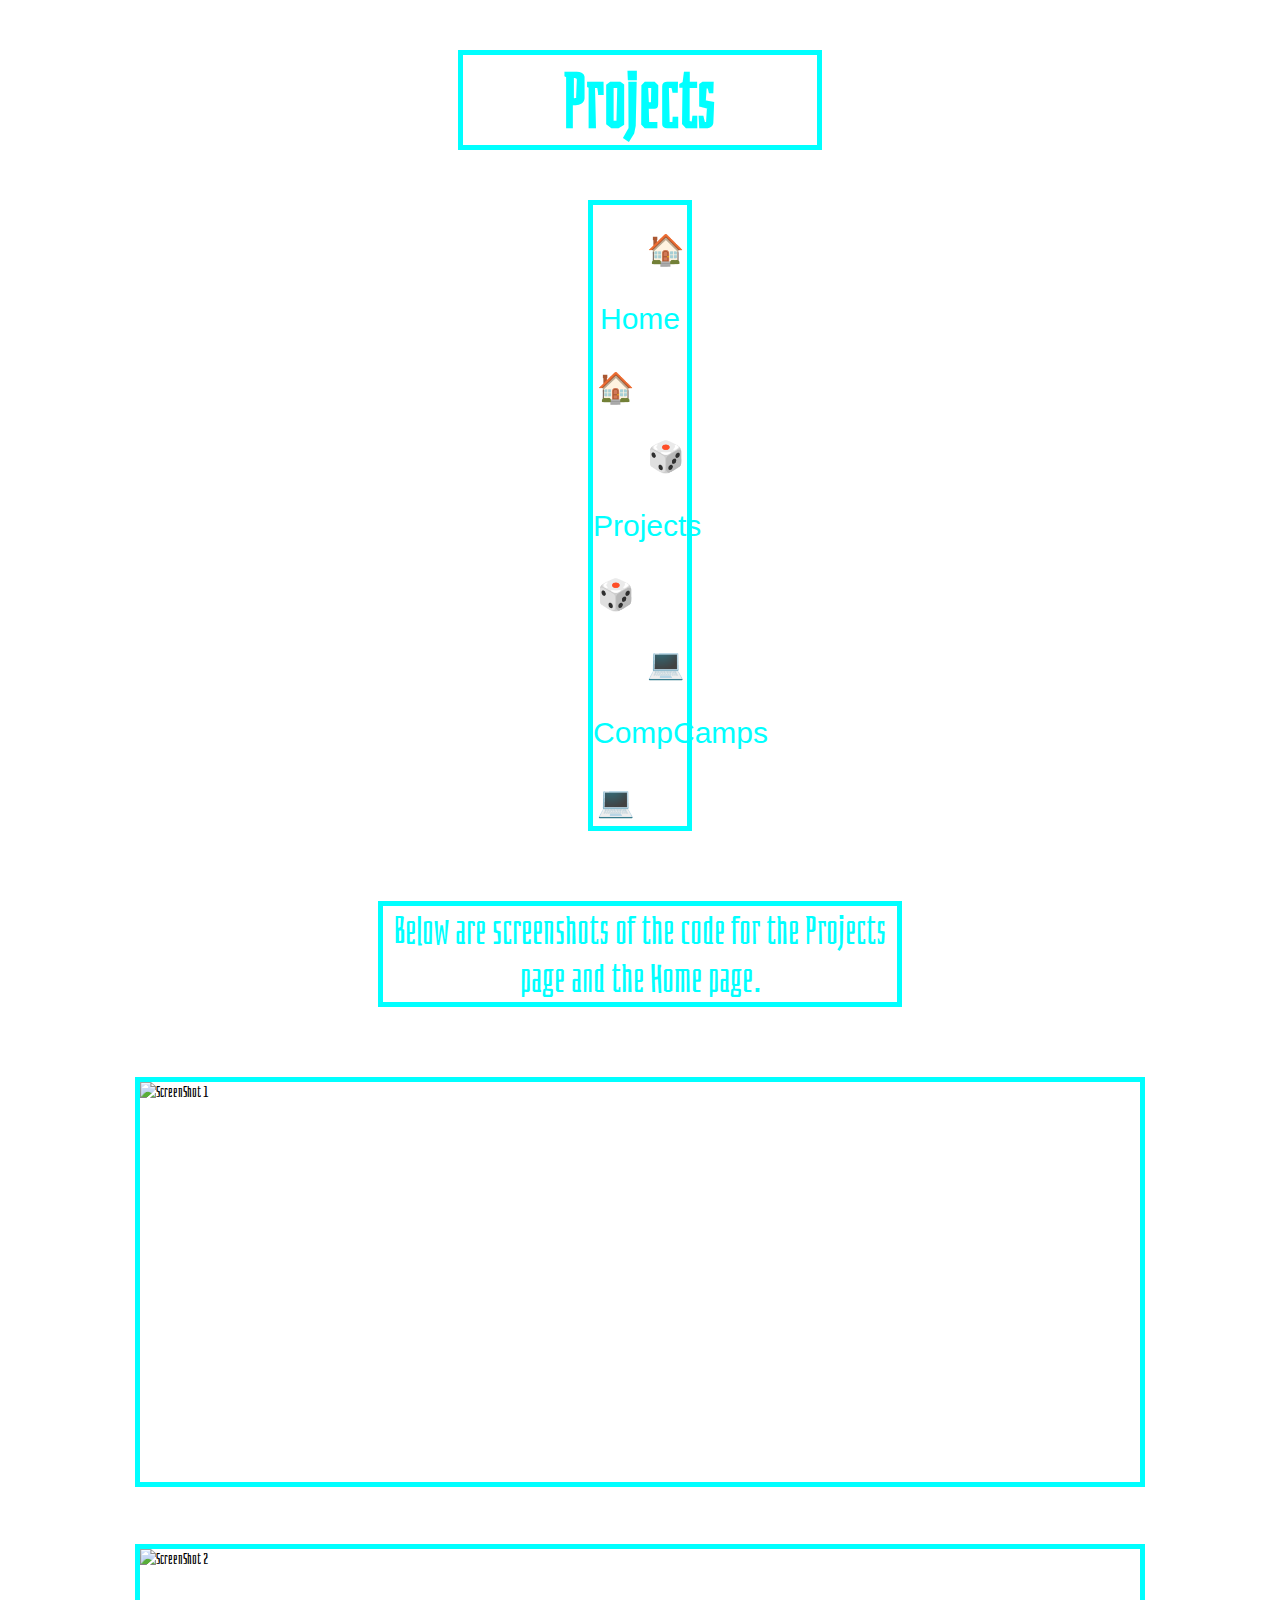
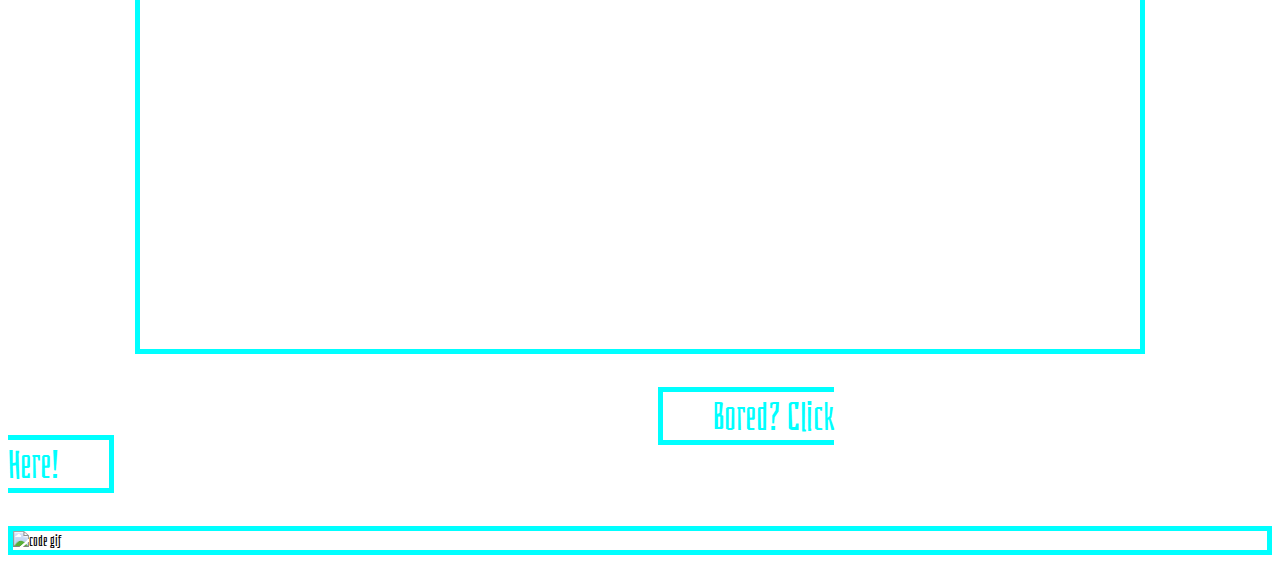
==== projects.html @ 3ed0b966 "Add files via upload" ====
<!DOCTYPE html>
<html lang="en" dir="ltr">
  <head>
    <meta charset="utf-8">
    <link href="https://use.fontawesome.com/releases/v5.6.3/css/all.css" rel="stylesheet" integrity="sha384-UHRtZLI+pbxtHCWp1t77Bi1L4ZtiqrqD80Kn4Z8NTSRyMA2Fd33n5dQ8lWUE00s/" crossorigin="anonymous">
    <link rel="stylesheet" href="stylesheet.css">
  <link href="https://fonts.googleapis.com/css?family=Bahianita&display=swap" rel="stylesheet">
  <link href="https://fonts.googleapis.com/css?family=Orbitron&display=swap" rel="stylesheet">
  <link href="https://fonts.googleapis.com/css?family=Dosis&display=swap" rel="stylesheet">

  </head>
<body>
<h1 class="title"><i class="fas fa-power-off"> </i>  Projects  <i class="fas fa-power-off"></i> </h1>
<div class="nav">
<ul class="navbar">
  <li class="navlink"><a href="index.html" target="_blank">🏠 Home 🏠</a></li>
  <li class="navlink"><a href="projects.html" target="_blank">🎲 Projects 🎲</a></li>
  <li class="navlink"><a href="https://compcamps.com/" target="_blank">💻 CompCamps 💻</a></li>
</ul>
</div>

<p class="paragraph2">Below are screenshots of the code for the Projects page and the Home page.</p>

<img class="img_me2" src="images/Capture.PNG" alt="ScreenShot 1">
<br>
<br>
<br>
<img class="img_me2" src="images/Capture2.PNG" alt="ScreenShot 2">
<br>
<br>
<a href="narutorun.html" class="paragraph3">Bored? Click Here!</a>
<br>
<br>
<br>
<img class="gif" src="images/th2.gif" alt="code gif">

</body>
</html>
---- stylesheet.css ----
body{
    background-image: url("images/thM9VR1R1B.jpg");
  font-family: 'Bahianita', cursive;
}

.nav{
text-align: center;
color: aqua;
background-repeat: no-repeat;
background-size: cover;
}

.navbar{
  color: aqua;
  font-size: 10px;
  list-style: none;
  margin: 50px 580px;
  border: 5px solid aqua;
  padding: 0px;
  background-repeat: no-repeat;
  background-size: cover;
  font-family: 'Russo One', sans-serif;
}

.title{
  font-size: 75px;
  text-align: center;
  color: aqua;
  background-image: url("images/strange.gif");
  margin:  50px 450px;
  border-style: solid;
  border-width: 5px;
  border-color: aqua;
}

.paragraph{
  font-size: 40px;
  color: aqua;
  text-align: center;
  text-decoration-style: solid;
  border-style: solid;
  border-width: 5px;
  border-color: aqua;
  background-image: url("images/strange.gif");
  margin:  70px 100px;
}

.navlink{
  font-size: 60px;
  text-align: center;
  background-image: url("images/thWPDZ2DXK.jpg");
  background-repeat: no-repeat;
  background-size: cover;
  color: aqua;
  font-family: 'Russo One', sans-serif;
}

a{
  text-decoration: none;
  color: aqua;
  font-size: 30px;
  padding: 0 50px;
}

.img_me{
  width: 1px;
  display: block;
  margin: 0 auto;
}

.helplink{
  font-size: 40px;
  color: aqua;
  text-align: center;
  text-decoration-style: solid;
  border-style: solid;
  border-width: 5px;
  border-color: aqua;
  background-image: url("images/strange.gif");
  margin:  50px 470px;
}

.atli{
  text-align: center;
  color: aqua;
  background-image: url("images/thWPDZ2DXK.jpg");
  margin:  50px 580px;
  border-style: solid;
  border-width: 5px;
  border-color: aqua;
  background-repeat: no-repeat;
  background-size: cover;
  padding: 0px;
}

.atli a{
  color: #5AFFFF;
}

.gif{
  border-color: aqua;
  border-width: 5px;
  border-style: solid;
  display: block;
  margin: 0 auto;
}

.title2{
  font-size: 40px;
  text-align: center;
  color: aqua;
  background-image: url("images/strange.gif");
  margin:  50px 400px;
  border-style: solid;
  border-width: 5px;
  border-color: aqua;
}

.note{
  color: white;
  font-size: 18px;
  text-align: center;
}

.img_me2{
  width:  1000px;
  height: 400px;
  display: block;
  margin: 0 auto;
  border-color: aqua;
  border-width: 5px;
  border-style: solid;
}

.helplink2{
  font-size: 40px;
  color: aqua;
  text-align: center;
  text-decoration-style: solid;
  border-style: solid;
  border-width: 5px;
  border-color: aqua;
  background-image: url("images/strange.gif");
  margin:  70px 550px;
}

.paragraph1{
  color: aqua;
  font-size: 40px;
  text-align: center;
  border-style: solid;
  border-width: 5px;
  border-color: aqua;
  background-image: url("images/thWPDZ2DXK.jpg");
  margin:  70px 385px;
}

.navlink2{
  font-size: 60px;
  text-align: center;
  background-image: url("images/thWPDZ2DXK.jpg");
  background-repeat: no-repeat;
  background-size: cover;
  color: aqua;
  font-family: 'Russo One', sans-serif;
  margin: 50px 580px;
  border: 5px solid aqua;
  padding: 0px;
  background-repeat: no-repeat;
  background-size: cover;
  list-style-type: none;
}

.atom{
  font-size: 40px;
  color: aqua;
  text-align: center;
  text-decoration-style: solid;
  margin:  70px 100px;
}

.paragraph2{
  font-size: 40px;
  color: aqua;
  text-align: center;
  text-decoration-style: solid;
  border-style: solid;
  border-width: 5px;
  border-color: aqua;
  background-image: url("images/strange.gif");
  margin:  70px 370px;
}

.paragraph3{
  font-size: 40px;
  color: aqua;
  text-align: center;
  text-decoration-style: solid;
  border-style: solid;
  border-width: 5px;
  border-color: aqua;
  background-image: url("images/strange.gif");
  margin:  70px 650px;
}
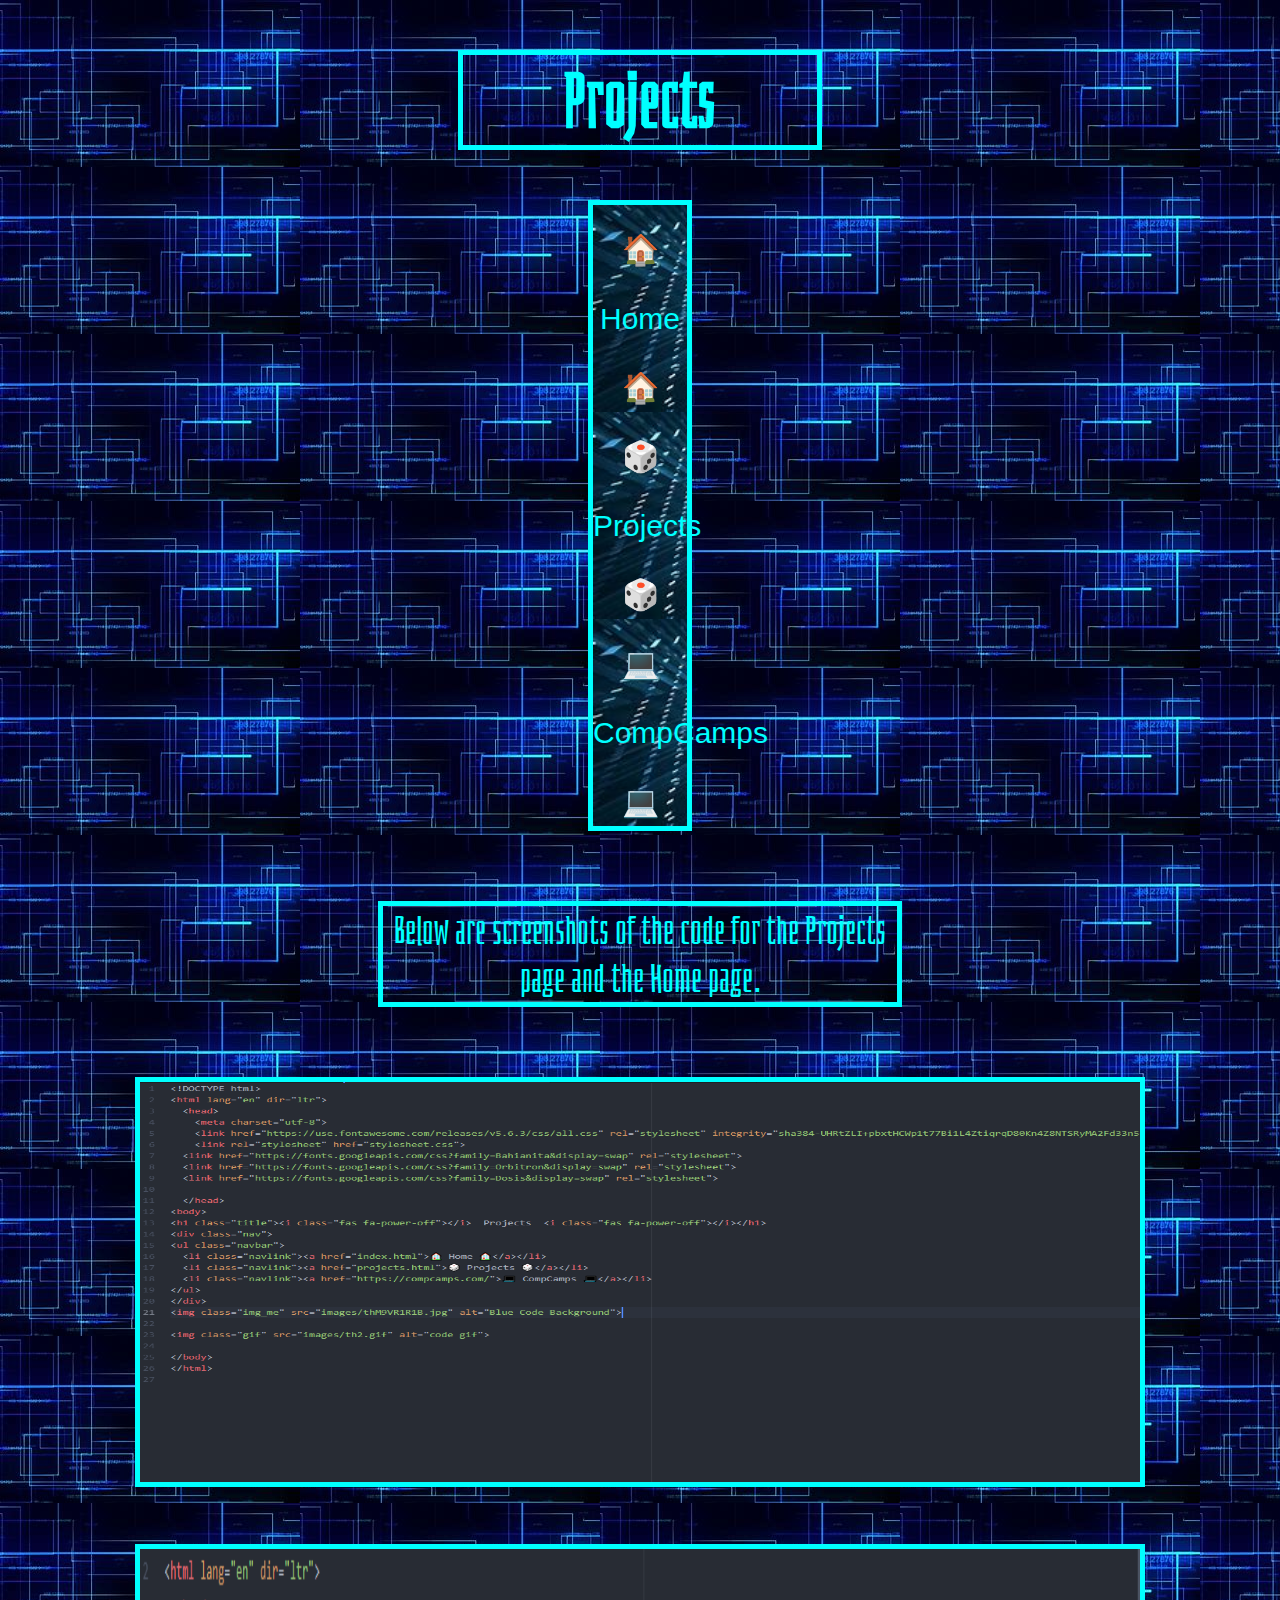
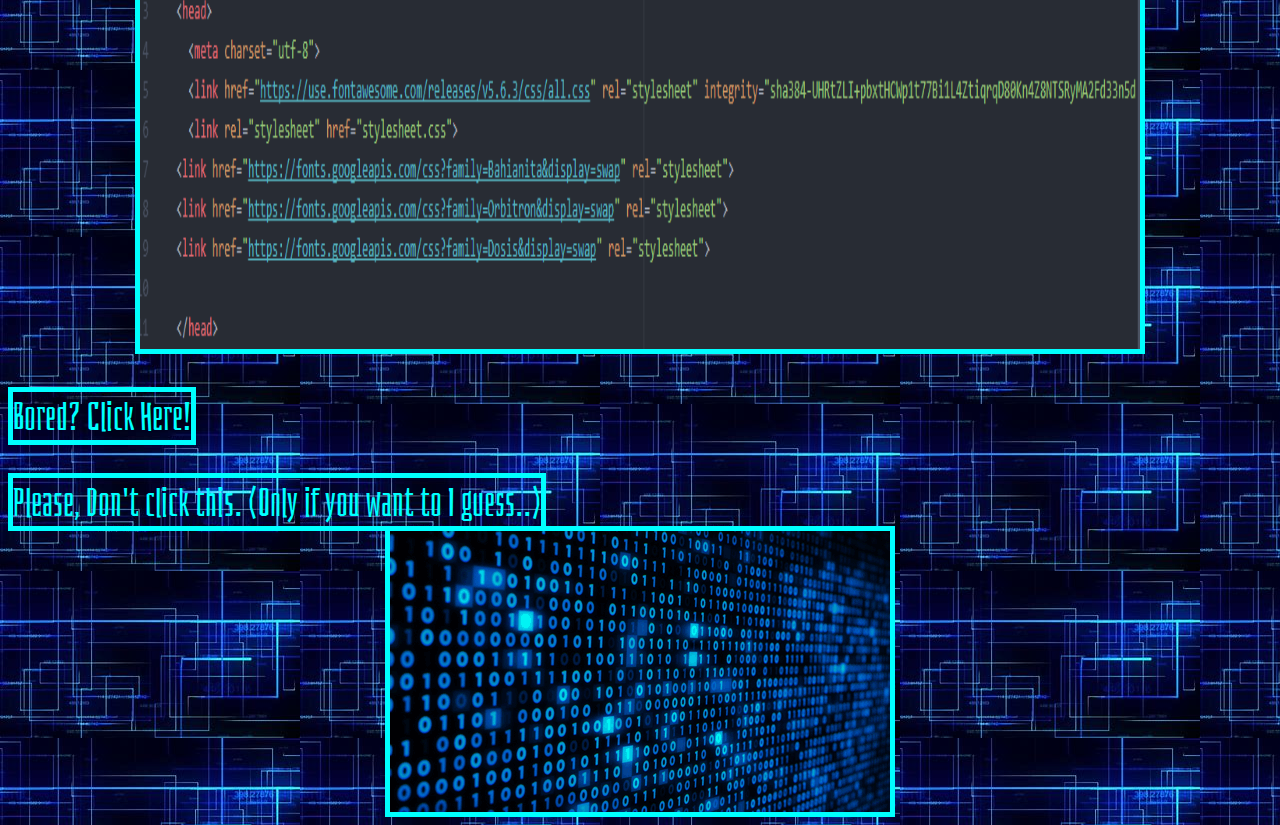
==== commit ebdef034: "images" ====
--- a/projects.html
+++ b/projects.html
@@ -28,9 +28,11 @@
 <img class="img_me2" src="images/Capture2.PNG" alt="ScreenShot 2">
 <br>
 <br>
-<a href="narutorun.html" class="paragraph3">Bored? Click Here!</a>
+<a href="https://theuselessweb.com/" target="_blank" class="paragraph3">Bored? Click Here!</a>
 <br>
 <br>
+<br>
+<a href="error.html" target="_blank" class="paragraph3">Please, Don't click this. (Only if you want to I guess..)</a>
 <br>
 <img class="gif" src="images/th2.gif" alt="code gif">
 
--- a/stylesheet.css
+++ b/stylesheet.css
@@ -59,7 +59,7 @@
   text-decoration: none;
   color: aqua;
   font-size: 30px;
-  padding: 0 50px;
+  text-align: center;
 }
 
 .img_me{
@@ -191,6 +191,13 @@
   margin:  70px 370px;
 }
 
+.background2{
+  text-align: center;
+  text-decoration-style: solid;
+  background-repeat: repeat;
+  background-image: url("images/r19HOkQ.gif");
+}
+
 .paragraph3{
   font-size: 40px;
   color: aqua;
@@ -200,5 +207,4 @@
   border-width: 5px;
   border-color: aqua;
   background-image: url("images/strange.gif");
-  margin:  70px 650px;
-}
+}
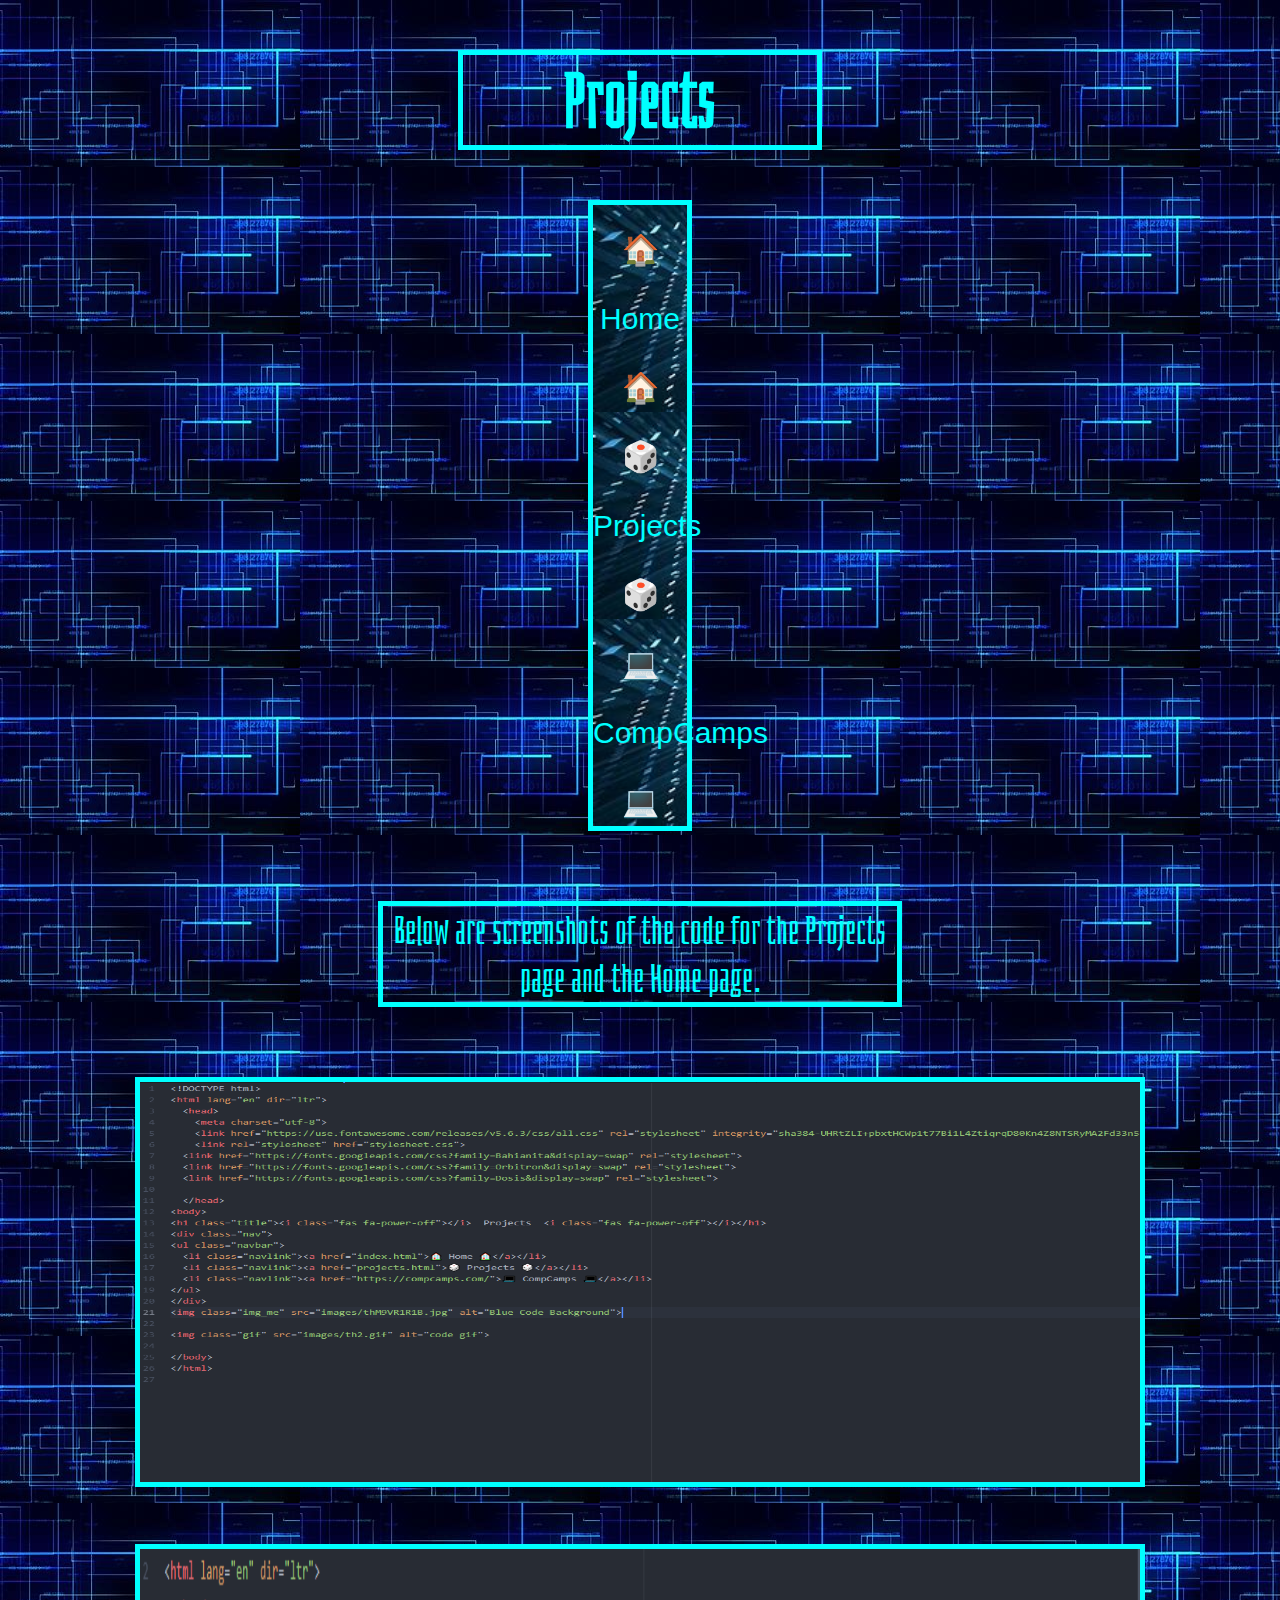
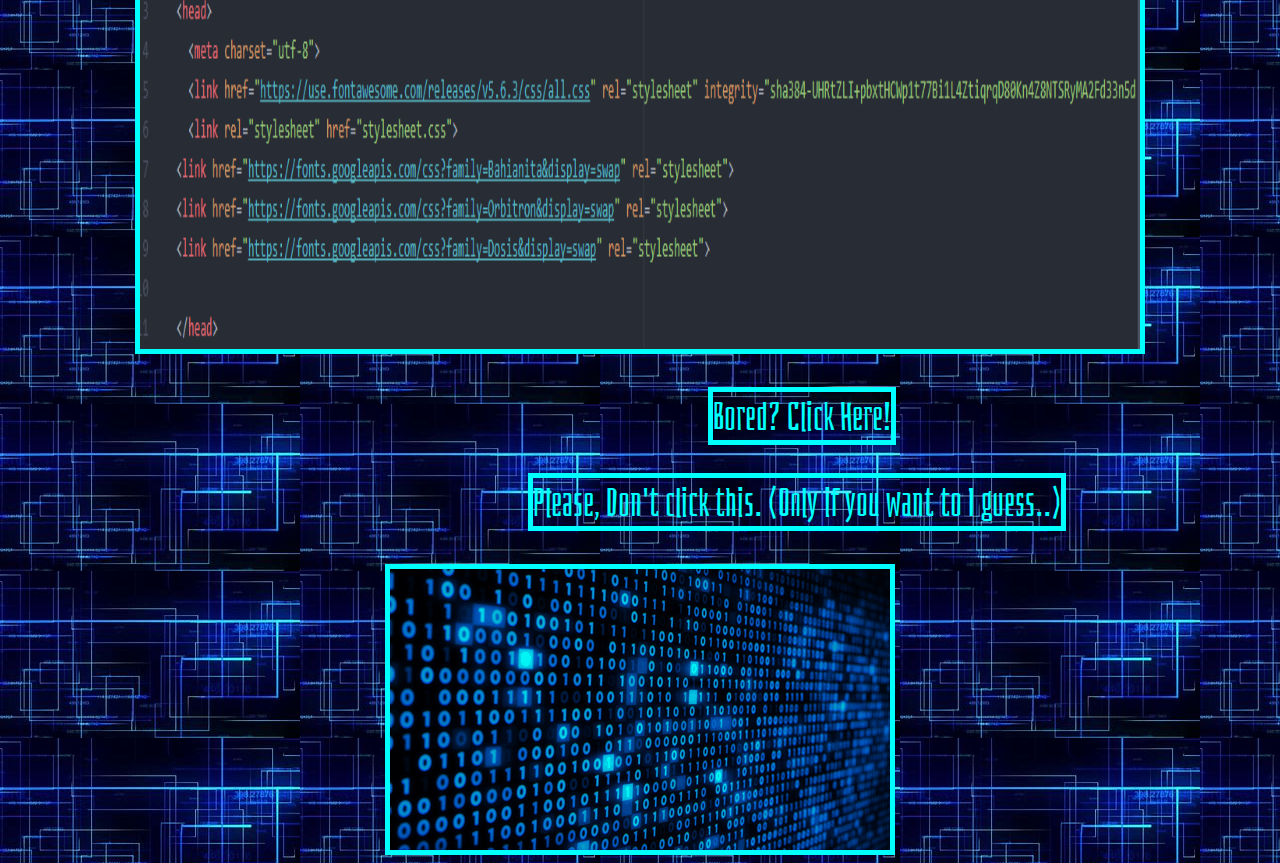
==== commit e7774527: "images" ====
--- a/projects.html
+++ b/projects.html
@@ -32,7 +32,9 @@
 <br>
 <br>
 <br>
-<a href="error.html" target="_blank" class="paragraph3">Please, Don't click this. (Only if you want to I guess..)</a>
+<a href="error.html" target="_blank" class="paragraph4">Please, Don't click this. (Only if you want to I guess..)</a>
+<br>
+<br>
 <br>
 <img class="gif" src="images/th2.gif" alt="code gif">
 
--- a/stylesheet.css
+++ b/stylesheet.css
@@ -207,4 +207,17 @@
   border-width: 5px;
   border-color: aqua;
   background-image: url("images/strange.gif");
-}
+  margin-left: 700px
+}
+
+.paragraph4{
+  font-size: 40px;
+  color: aqua;
+  text-align: center;
+  text-decoration-style: solid;
+  border-style: solid;
+  border-width: 5px;
+  border-color: aqua;
+  background-image: url("images/strange.gif");
+  margin-left: 520px;
+}
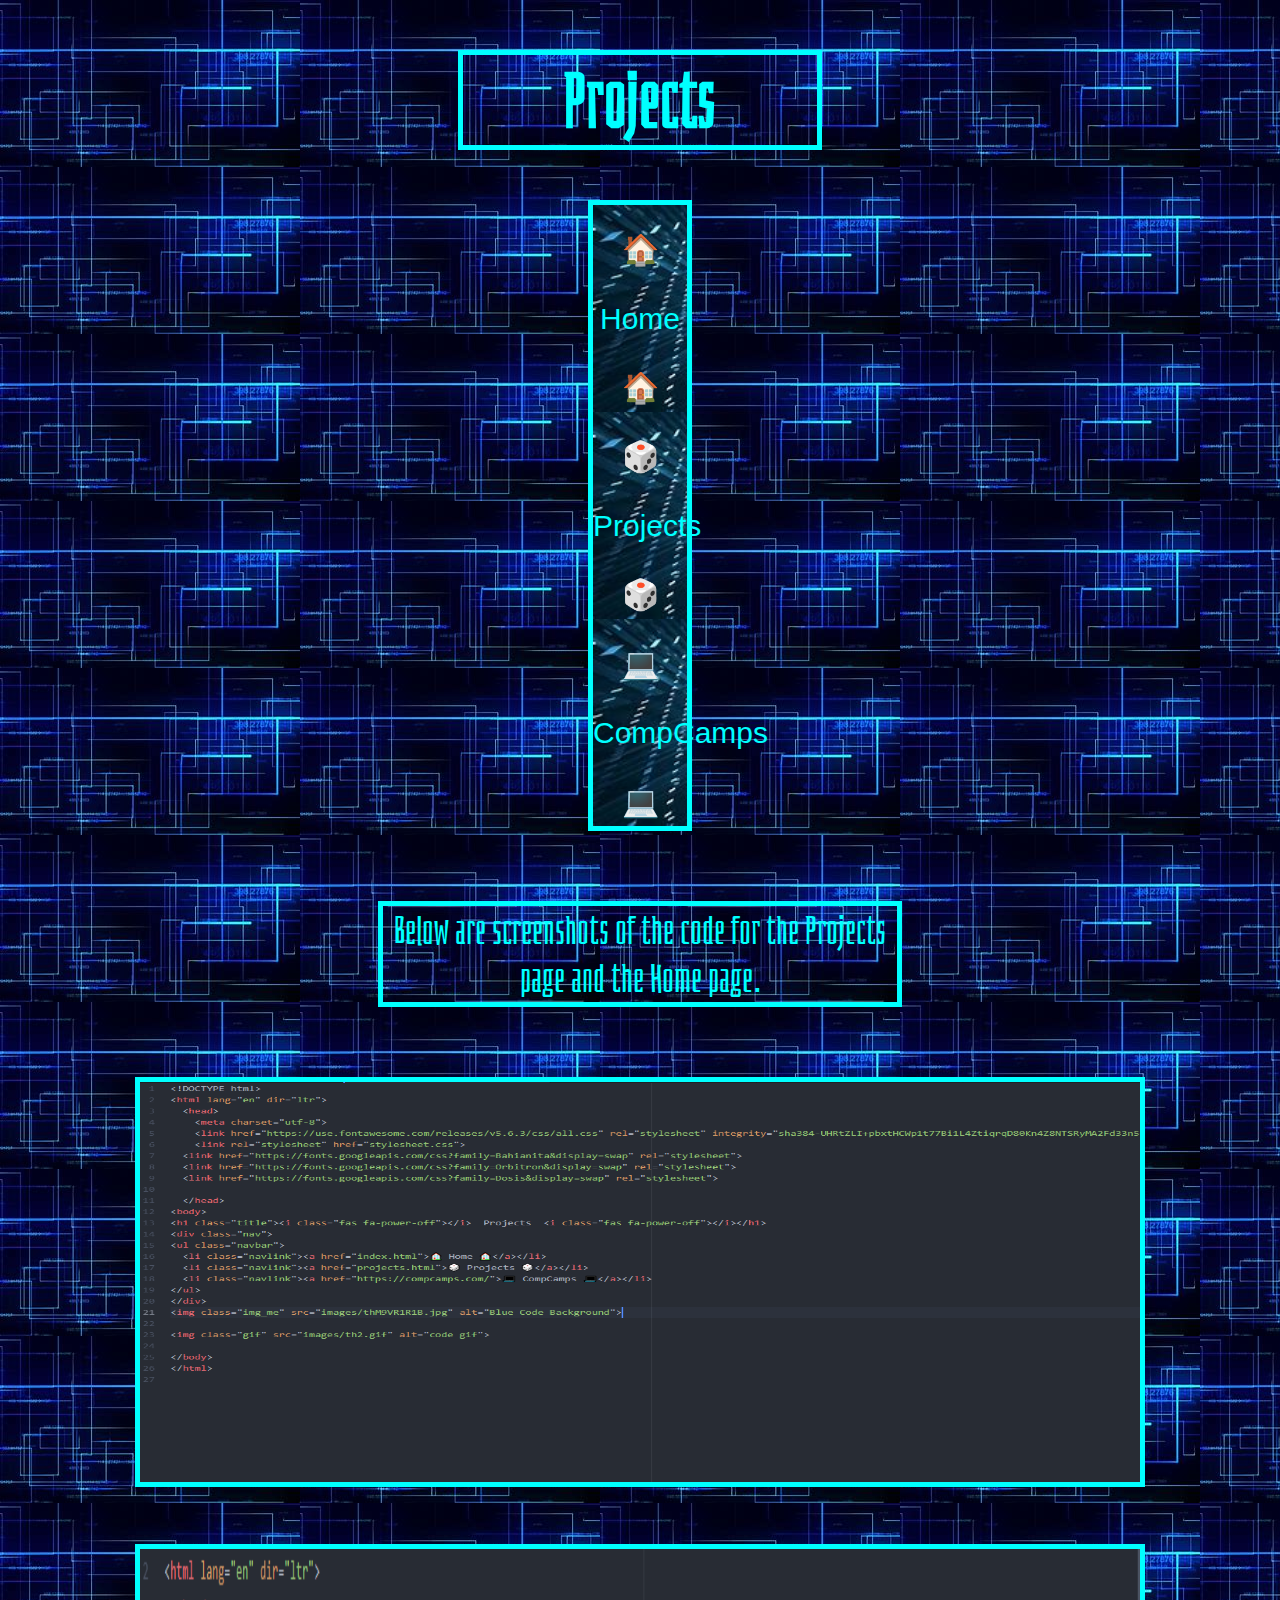
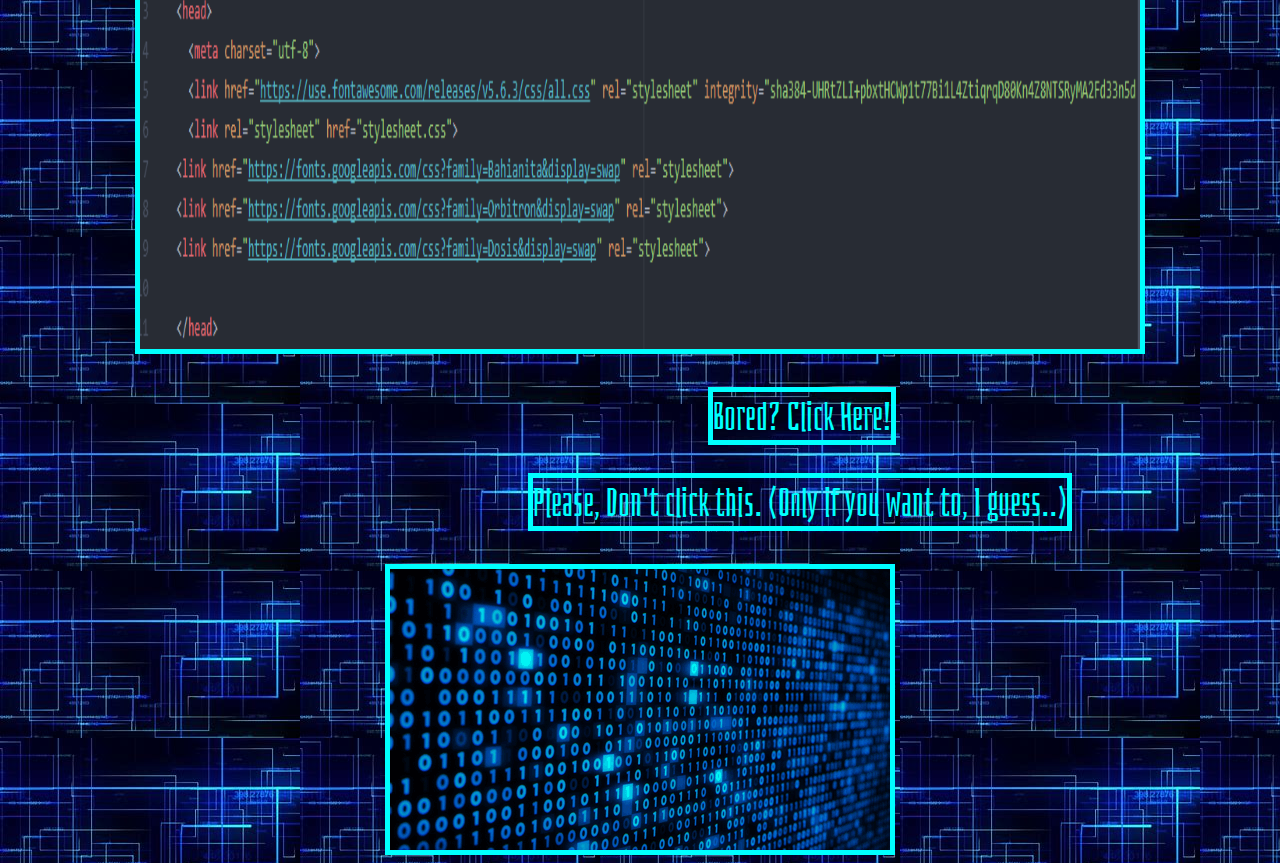
==== commit 6215d213: "images" ====
--- a/projects.html
+++ b/projects.html
@@ -32,7 +32,7 @@
 <br>
 <br>
 <br>
-<a href="error.html" target="_blank" class="paragraph4">Please, Don't click this. (Only if you want to I guess..)</a>
+<a href="error.html" target="_blank" class="paragraph4">Please, Don't click this. (Only if you want to, I guess..)</a>
 <br>
 <br>
 <br>
